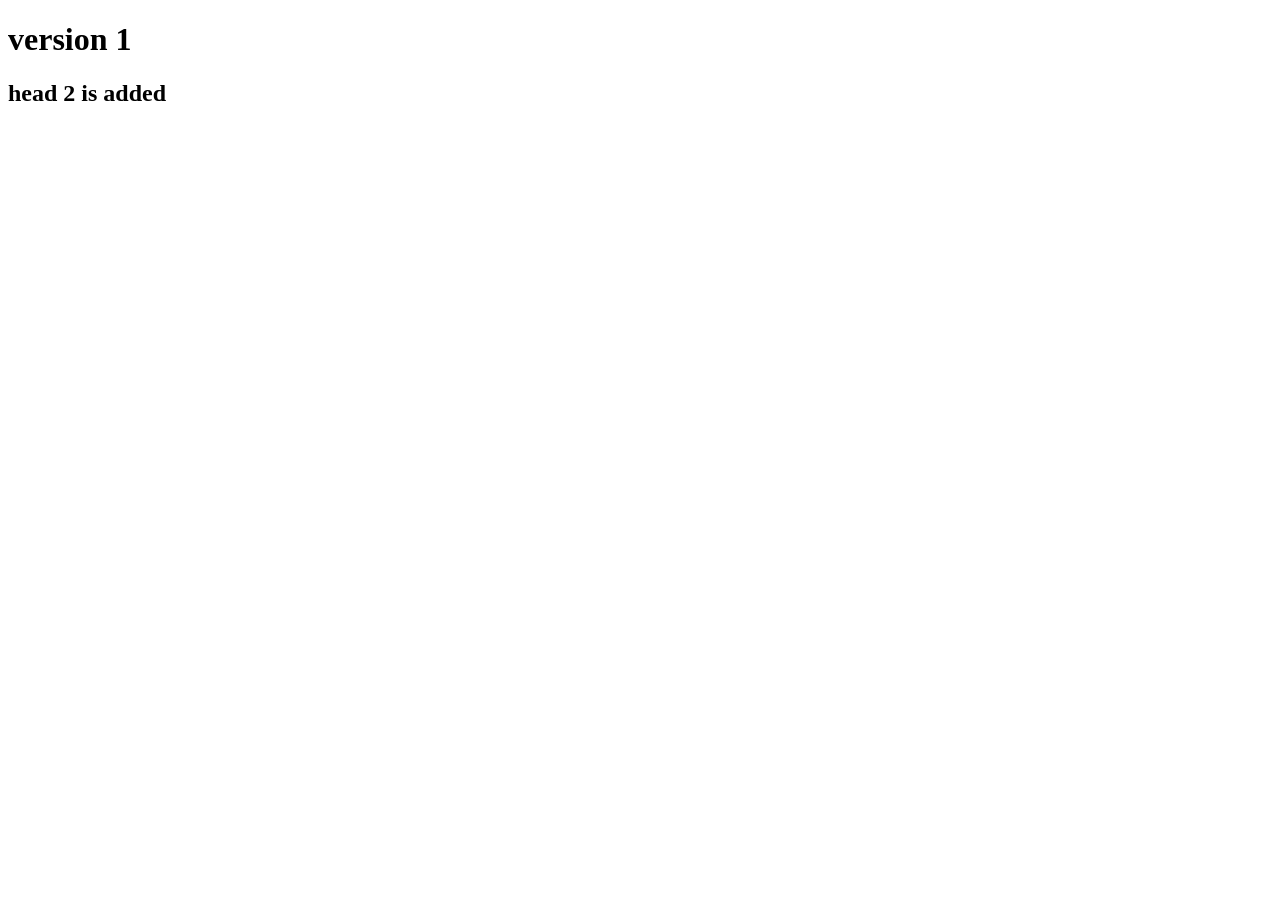
==== index.html @ bb6e12f8 "version 2" ====
<!DOCTYPE html>
<html lang="en">
<head>
    <meta charset="UTF-8">
    <meta name="viewport" content="width=device-width, initial-scale=1.0">
    <title>Document</title>
</head>
<body>
    <h1>version 1 </h1>
    <h2> head 2 is added</h2>
</body>
</html>
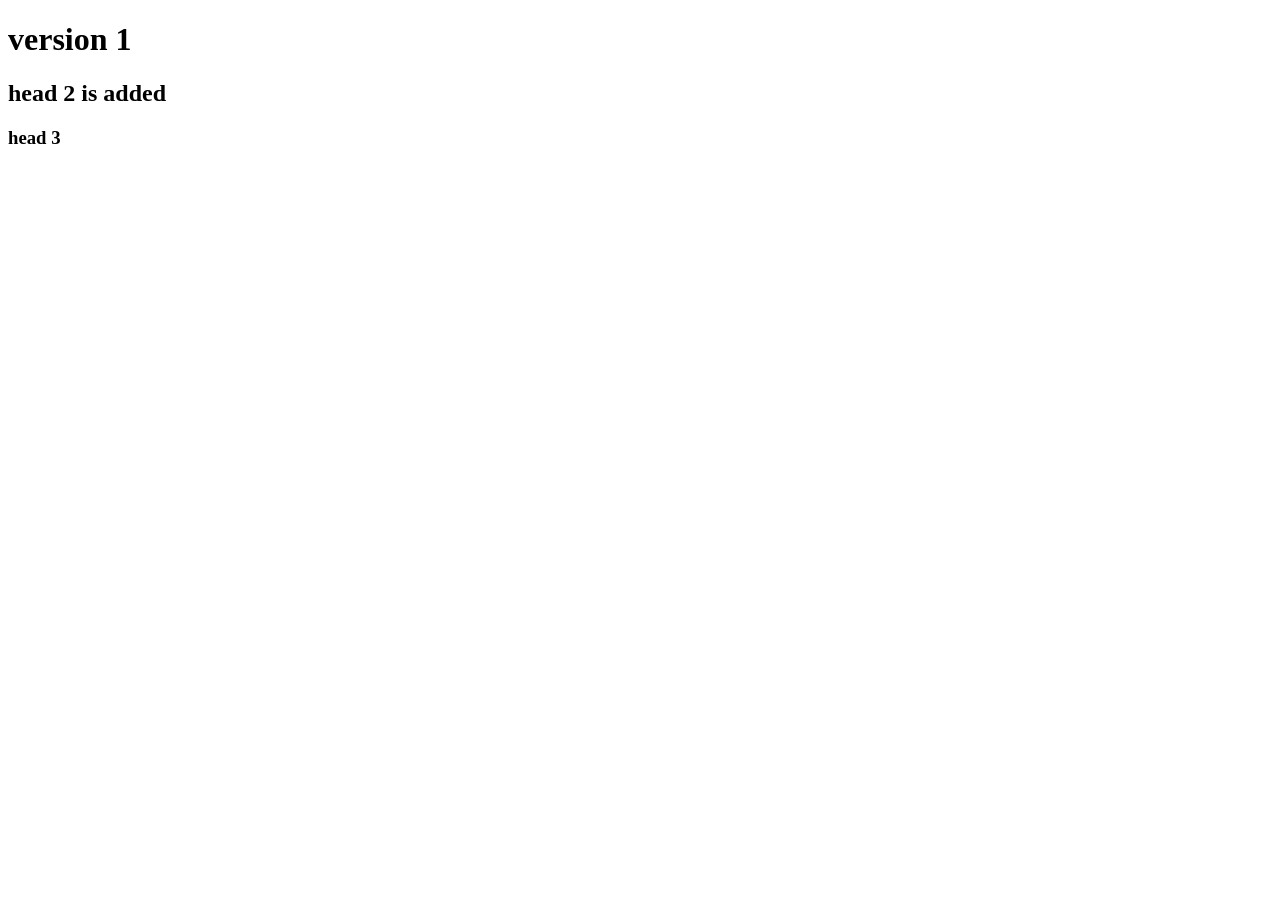
==== commit 85b2ccd5: "version 3" ====
--- a/index.html
+++ b/index.html
@@ -8,5 +8,6 @@
 <body>
     <h1>version 1 </h1>
     <h2> head 2 is added</h2>
+    <h3> head 3 </h3>
 </body>
 </html>
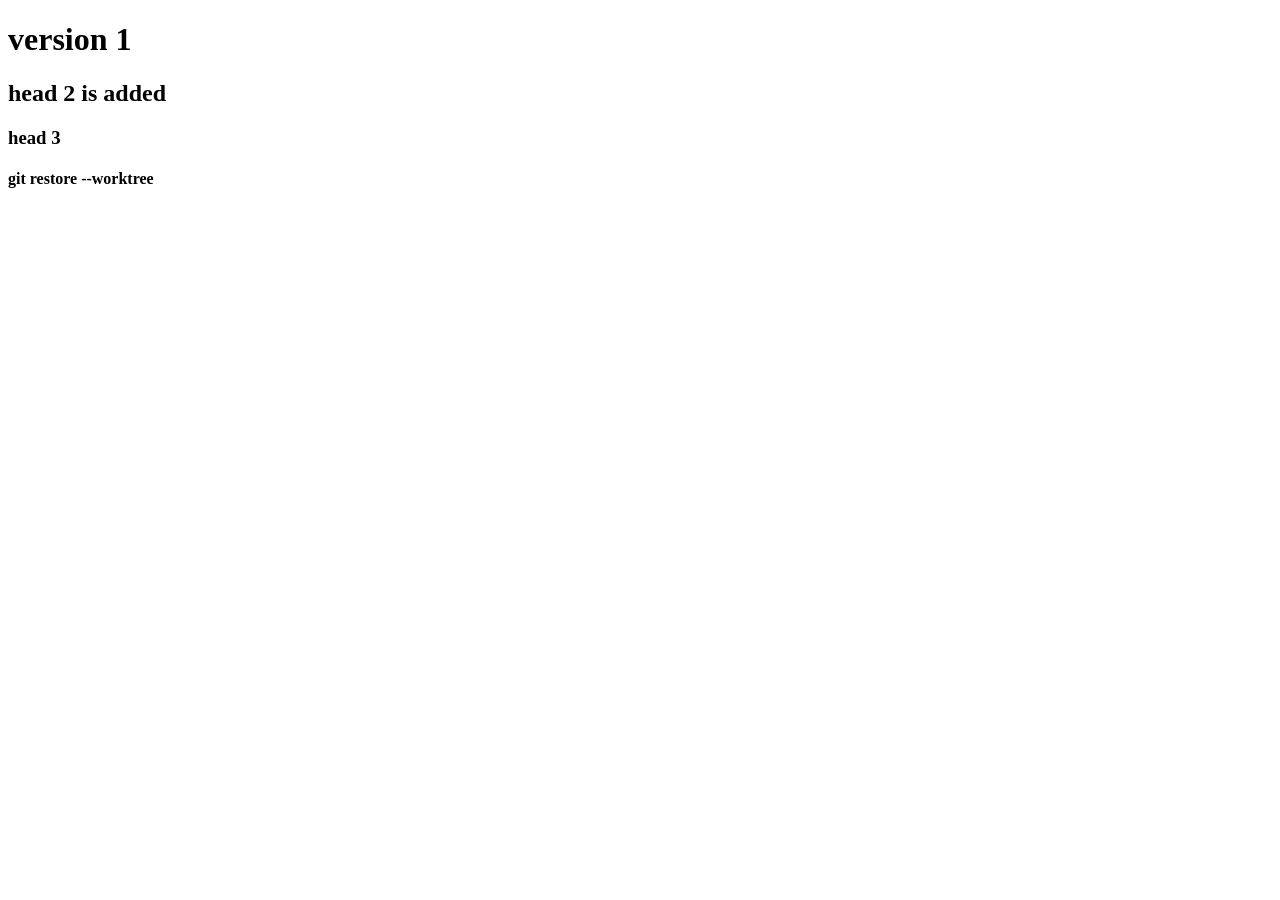
==== commit a31edc1f: "4th version" ====
--- a/index.html
+++ b/index.html
@@ -9,5 +9,6 @@
     <h1>version 1 </h1>
     <h2> head 2 is added</h2>
     <h3> head 3 </h3>
+    <h4> git restore --worktree </h4>
 </body>
 </html>
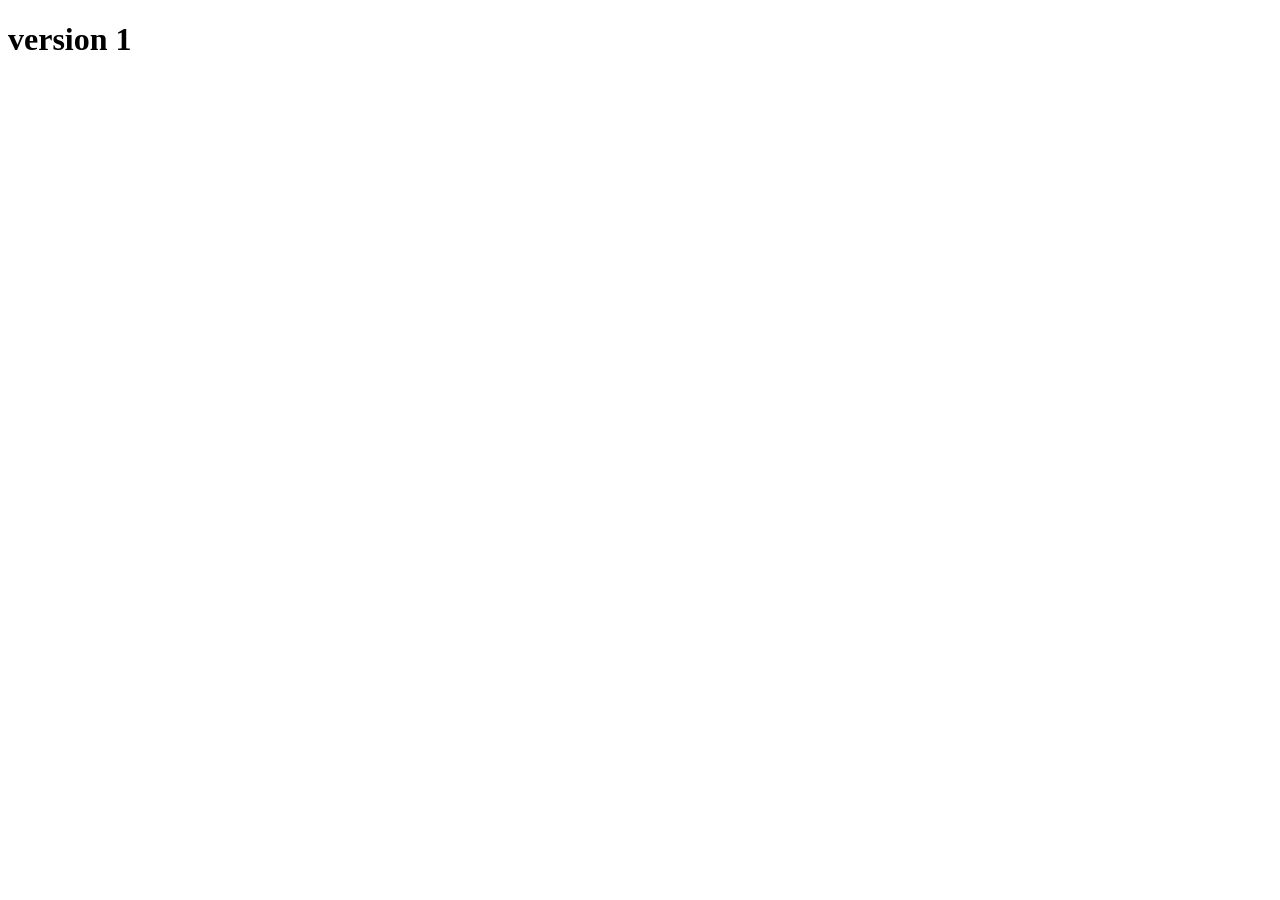
==== commit a0755093: "5th version" ====
--- a/index.html
+++ b/index.html
@@ -7,8 +7,6 @@
 </head>
 <body>
     <h1>version 1 </h1>
-    <h2> head 2 is added</h2>
-    <h3> head 3 </h3>
-    <h4> git restore --worktree </h4>
+    
 </body>
 </html>
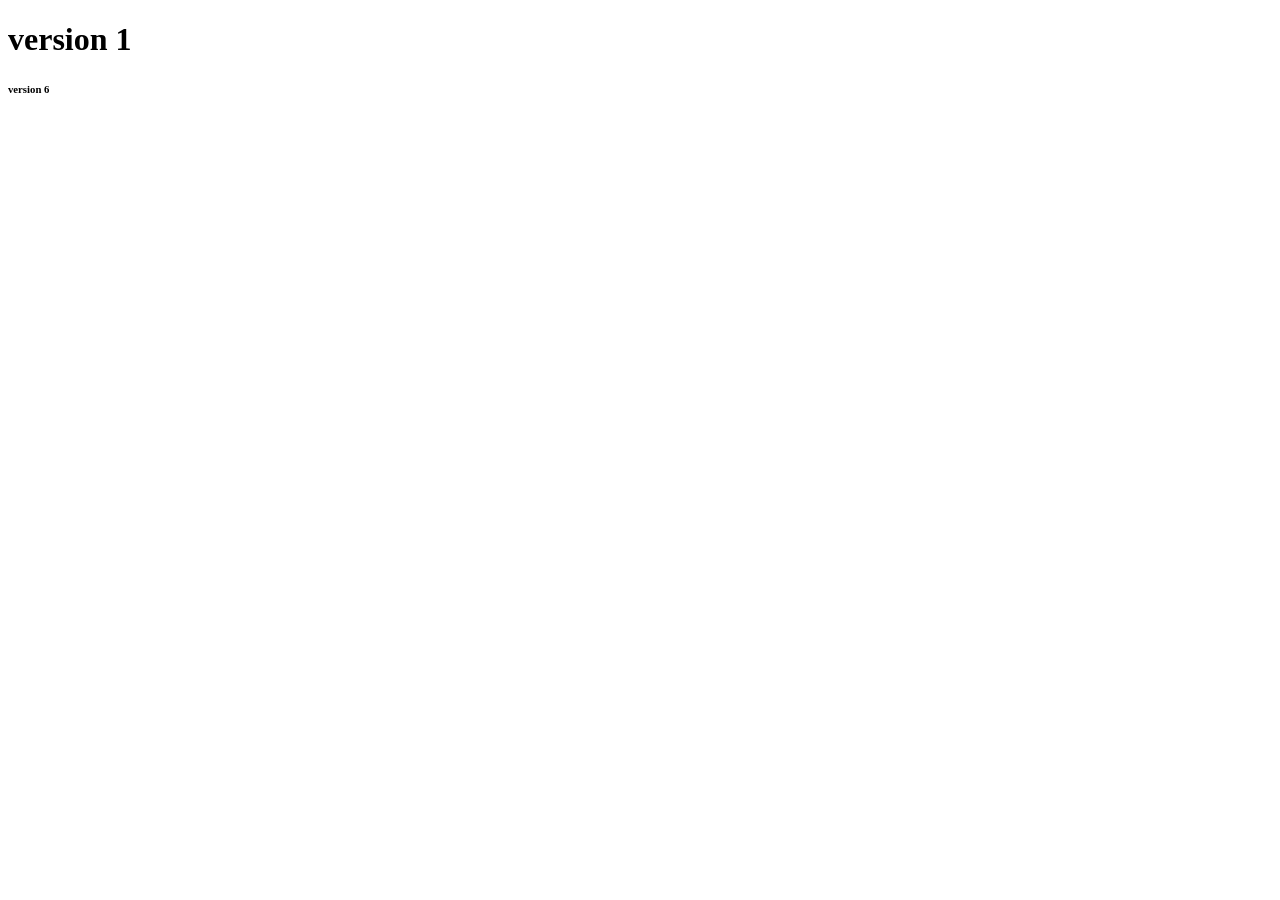
==== commit c54a755a: "6th version" ====
--- a/index.html
+++ b/index.html
@@ -7,6 +7,7 @@
 </head>
 <body>
     <h1>version 1 </h1>
+    <h6> version 6 </h6>
     
 </body>
 </html>
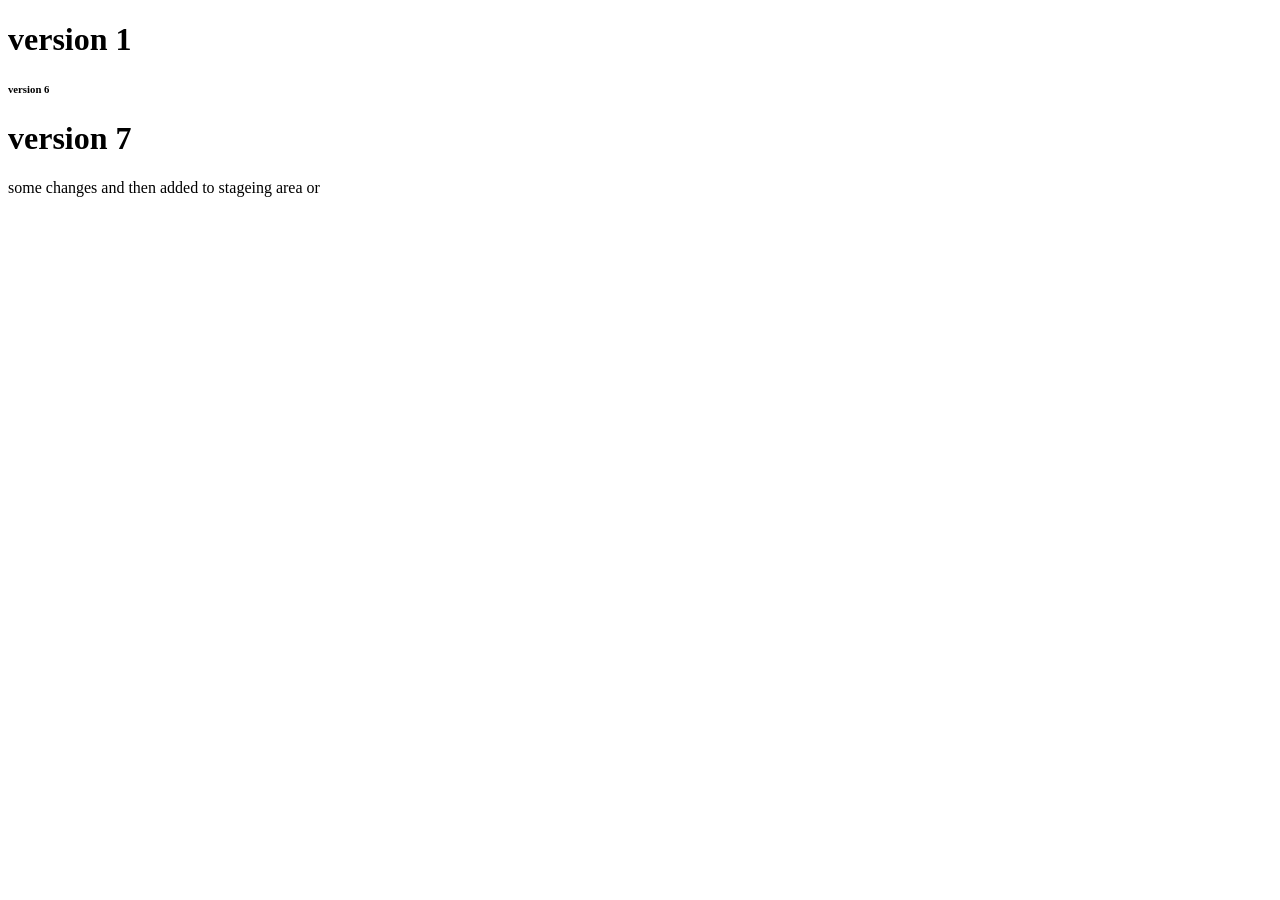
==== commit 5cc1f024: "version 7" ====
--- a/index.html
+++ b/index.html
@@ -8,6 +8,8 @@
 <body>
     <h1>version 1 </h1>
     <h6> version 6 </h6>
+    <h1> version 7 </h1>
     
 </body>
-</html>+</html>
+some changes and then added to stageing area or 
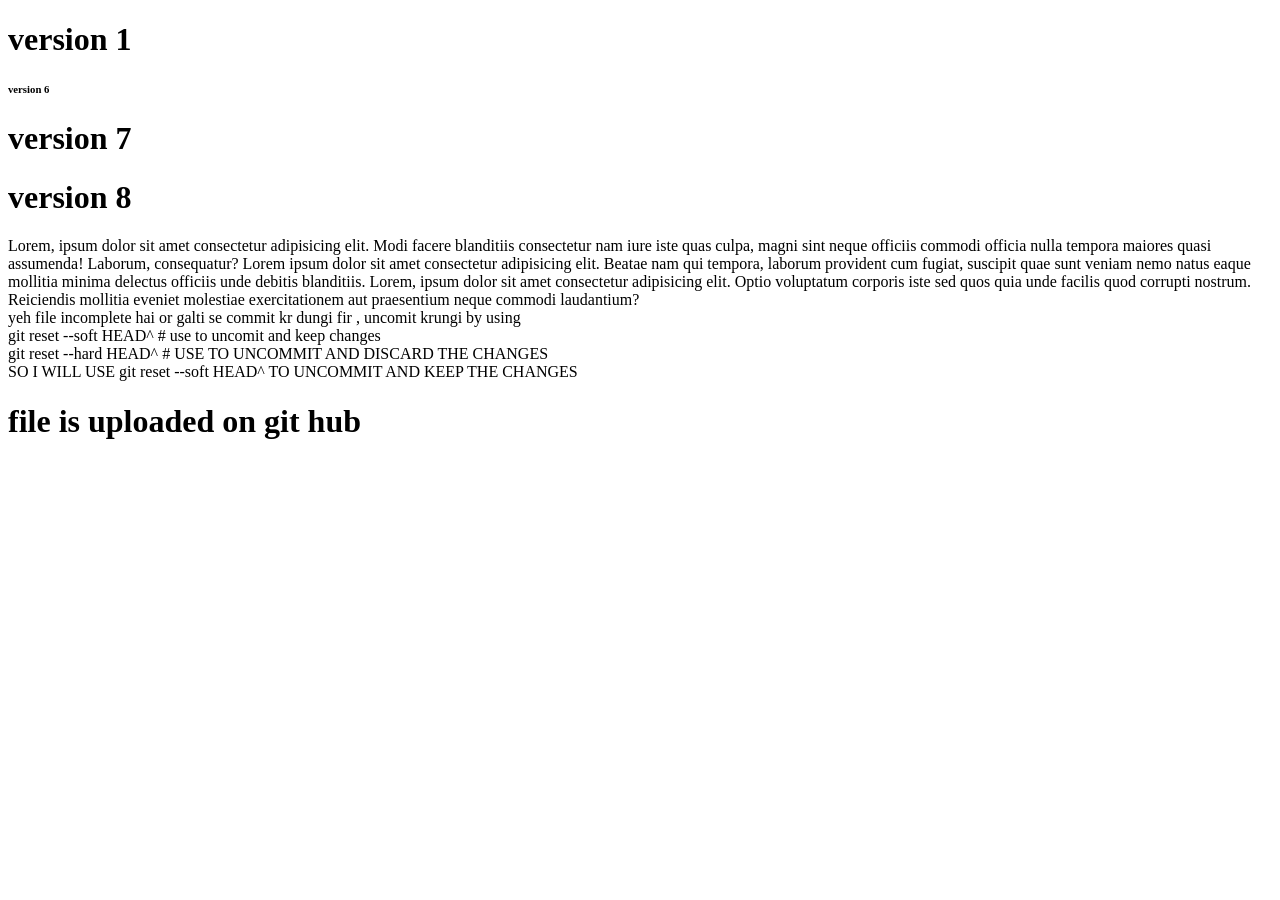
==== commit c8ba7897: "github uploaded" ====
--- a/index.html
+++ b/index.html
@@ -9,7 +9,23 @@
     <h1>version 1 </h1>
     <h6> version 6 </h6>
     <h1> version 7 </h1>
+    <h1> version 8 </h1>
+    <p>
+        Lorem, ipsum dolor sit amet consectetur adipisicing elit. Modi facere blanditiis consectetur nam iure iste quas culpa, magni sint neque officiis commodi officia nulla tempora maiores quasi assumenda! Laborum, consequatur?
+        Lorem ipsum dolor sit amet consectetur adipisicing elit. Beatae nam qui tempora, laborum provident cum fugiat, suscipit quae sunt veniam nemo natus eaque mollitia minima delectus officiis unde debitis blanditiis.
+        Lorem, ipsum dolor sit amet consectetur adipisicing elit. Optio voluptatum corporis iste sed quos quia unde facilis quod corrupti nostrum. Reiciendis mollitia eveniet molestiae exercitationem aut praesentium neque commodi laudantium?
+        <br>
+        yeh file incomplete hai or galti se  commit kr dungi fir , uncomit krungi by using 
+        <br>
+        git reset --soft HEAD^                    # use to uncomit and keep changes
+        <br>
+        git reset --hard HEAD^                    # USE TO UNCOMMIT AND DISCARD THE CHANGES 
+        <BR>
+            SO I WILL USE git reset --soft HEAD^    TO UNCOMMIT AND KEEP THE CHANGES 
+    </p>
+    <div>
+    <h1> file is uploaded on git hub</h1>    
+    </div>
     
 </body>
 </html>
-some changes and then added to stageing area or 
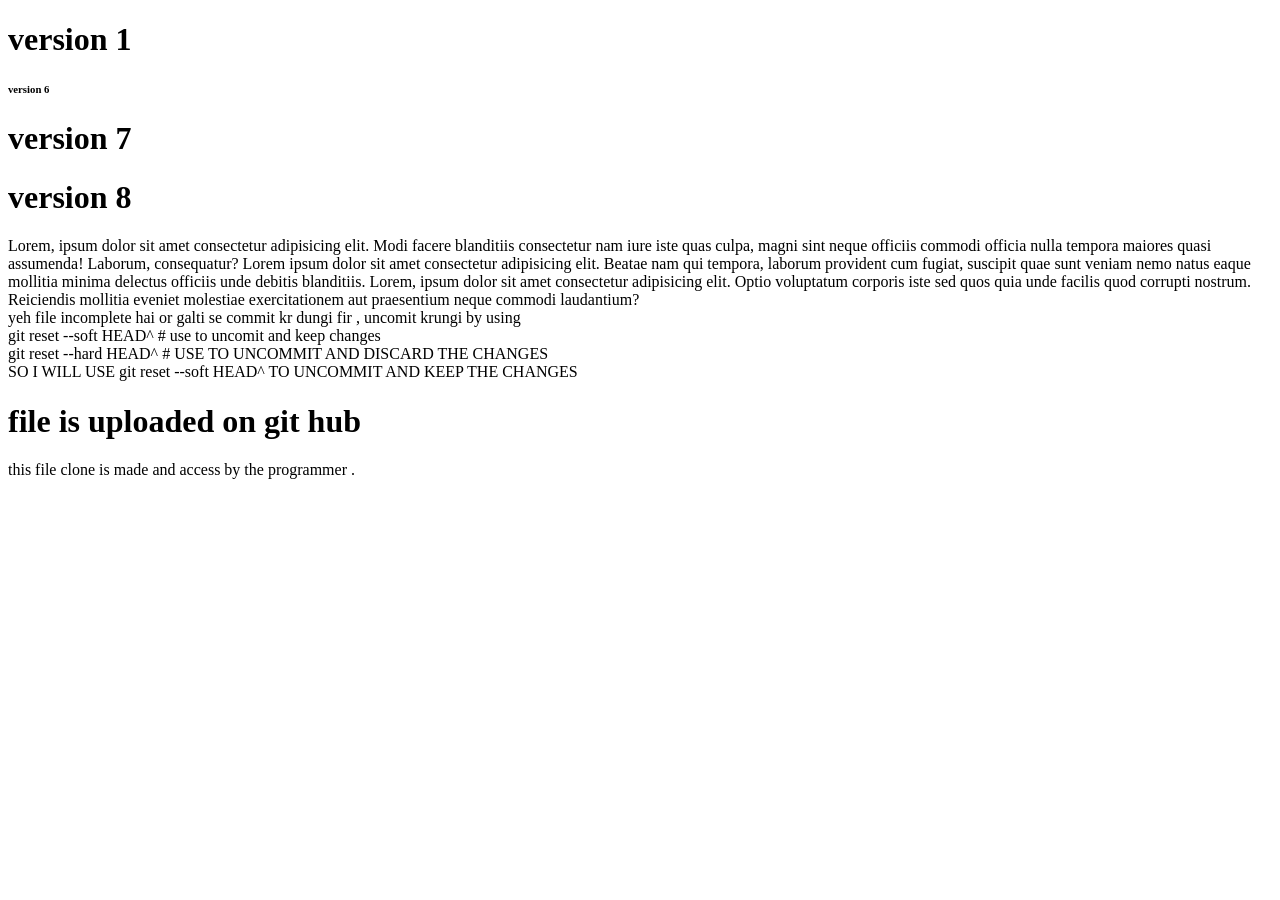
==== commit 0dcb51a8: "clone changes" ====
--- a/index.html
+++ b/index.html
@@ -26,6 +26,9 @@
     <div>
     <h1> file is uploaded on git hub</h1>    
     </div>
+    <p>
+        this file clone is made and access by the programmer .
+    </p>
     
 </body>
 </html>
